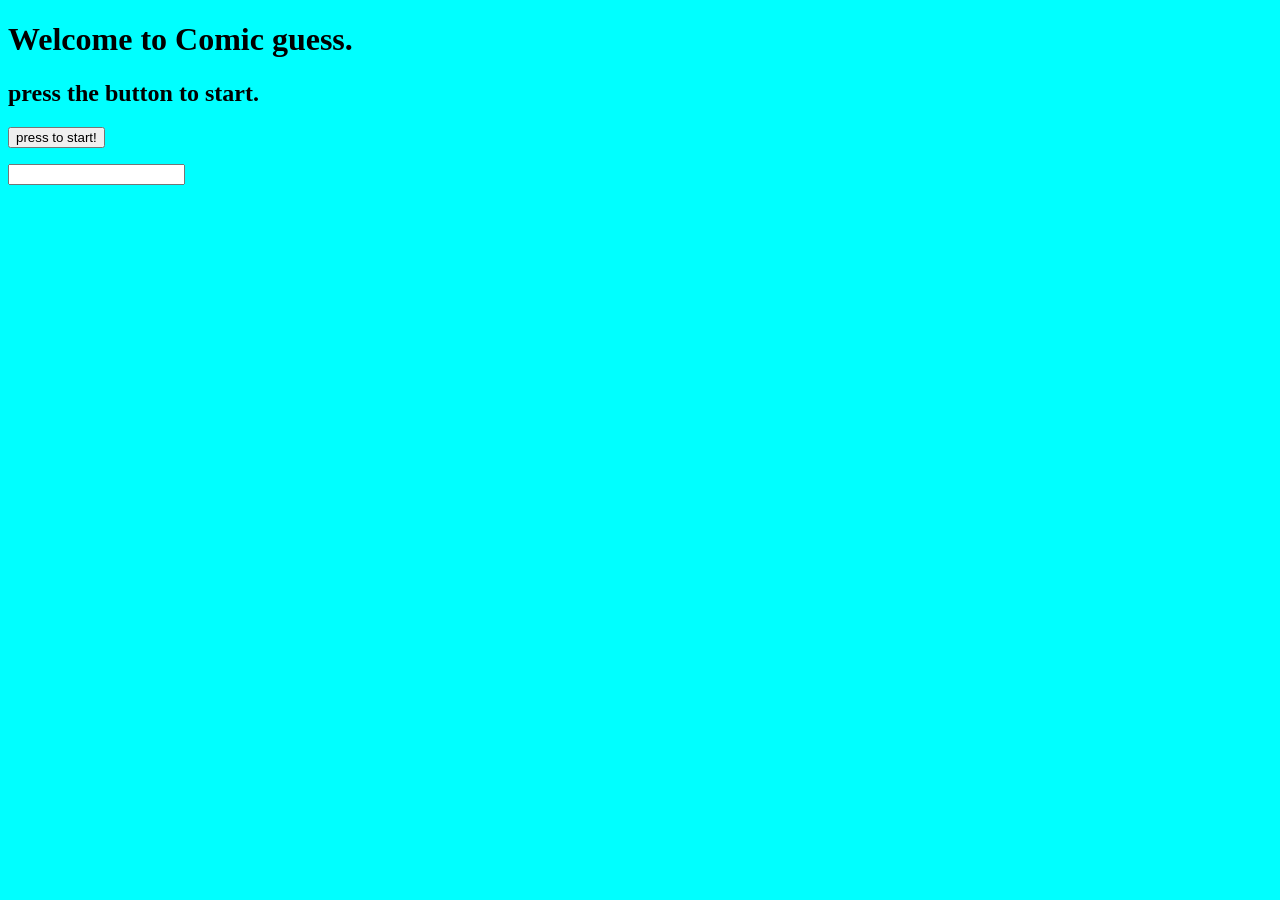
==== personal_project/index.html @ 648e9a3c "Add files via upload" ====
<!DOCTYPE html>
<html lang="en">
  <head>
    <title>Comic guess</title>
    <meta charset="UTF-8" />
    <meta name="viewport" content="width=device-width, initial-scale=1" />
    <link href="css/style.css" rel="stylesheet" />
    <script type="module" src="project.js"></script>
  </head>
  <body>
      <h1 id="welcome">Welcome to Comic guess.</h1>
      <h2 id="message1">press the button to start.</h2>
      <button id="getit">press to start!</button>
      
      <p id="qestion"></p>
      <input id = "guess" type="text">
      <p id="win"></p>
  </body>
</html>
---- personal_project/css/style.css ----
body{
   background-color: aqua;
}
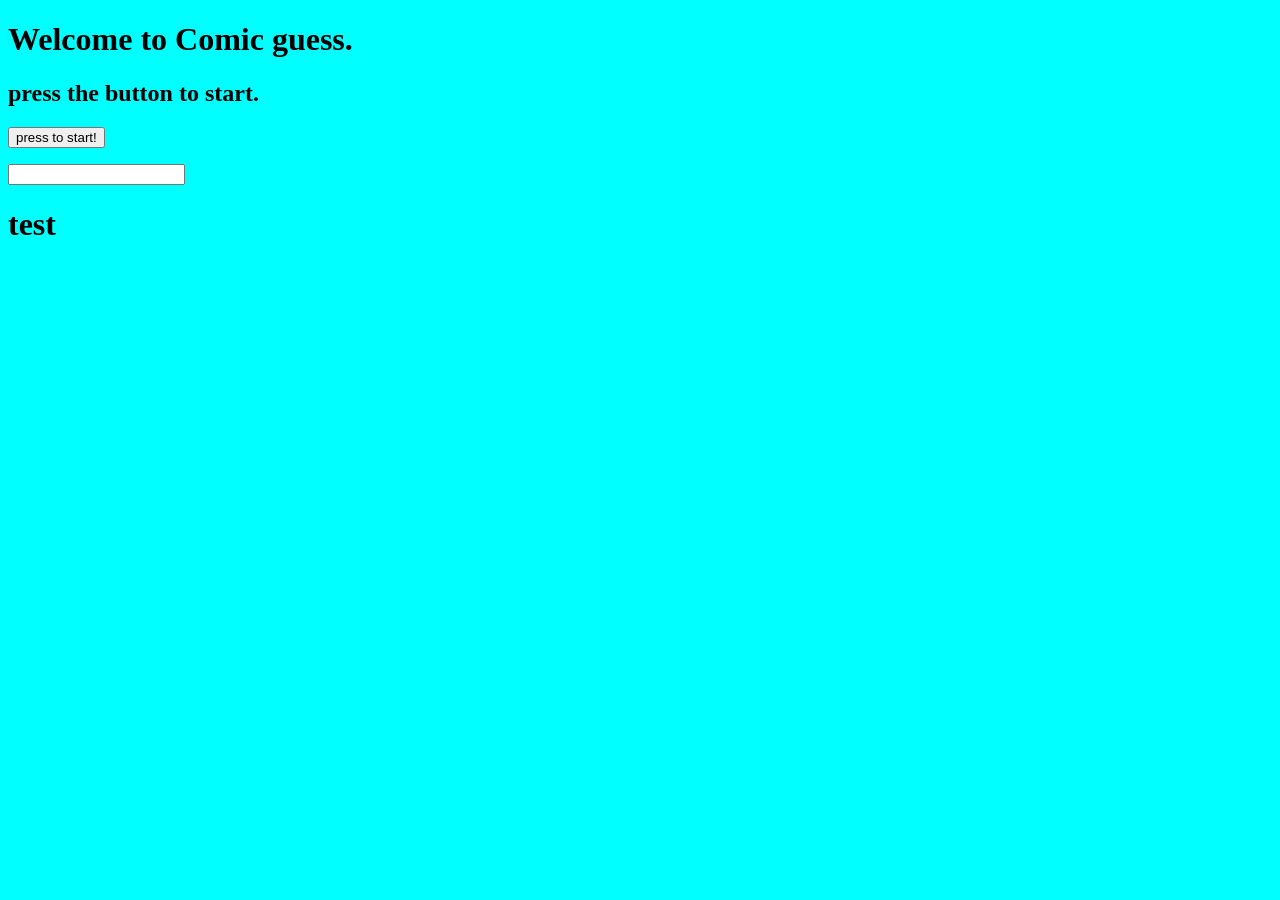
==== commit d498fe43: "Update index.html" ====
--- a/personal_project/index.html
+++ b/personal_project/index.html
@@ -15,5 +15,6 @@
       <p id="qestion"></p>
       <input id = "guess" type="text">
       <p id="win"></p>
+    <h1>test</h1>
   </body>
 </html>
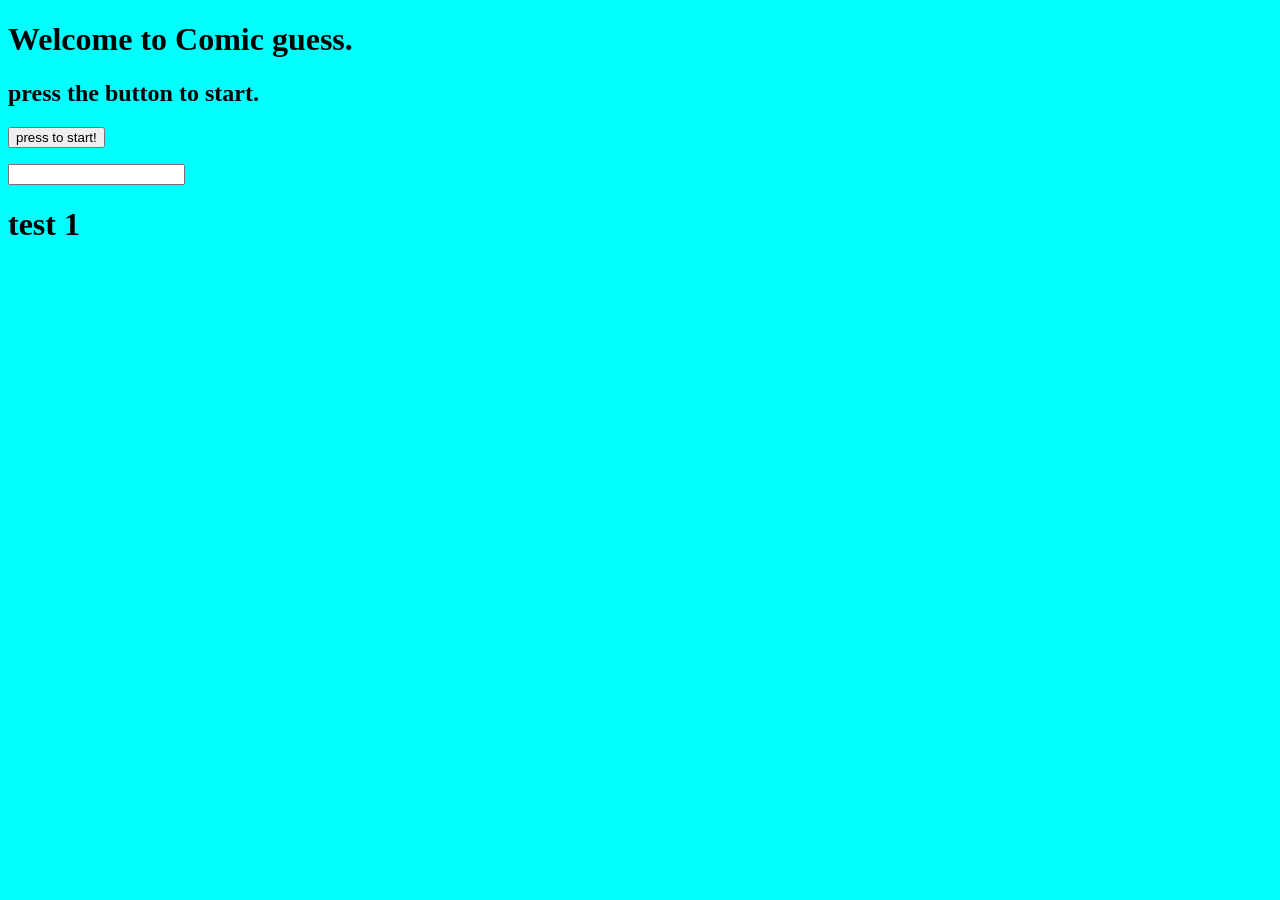
==== commit 7518a3fb: "Update index.html" ====
--- a/personal_project/index.html
+++ b/personal_project/index.html
@@ -15,6 +15,6 @@
       <p id="qestion"></p>
       <input id = "guess" type="text">
       <p id="win"></p>
-    <h1>test</h1>
+    <h1>test 1</h1>
   </body>
 </html>
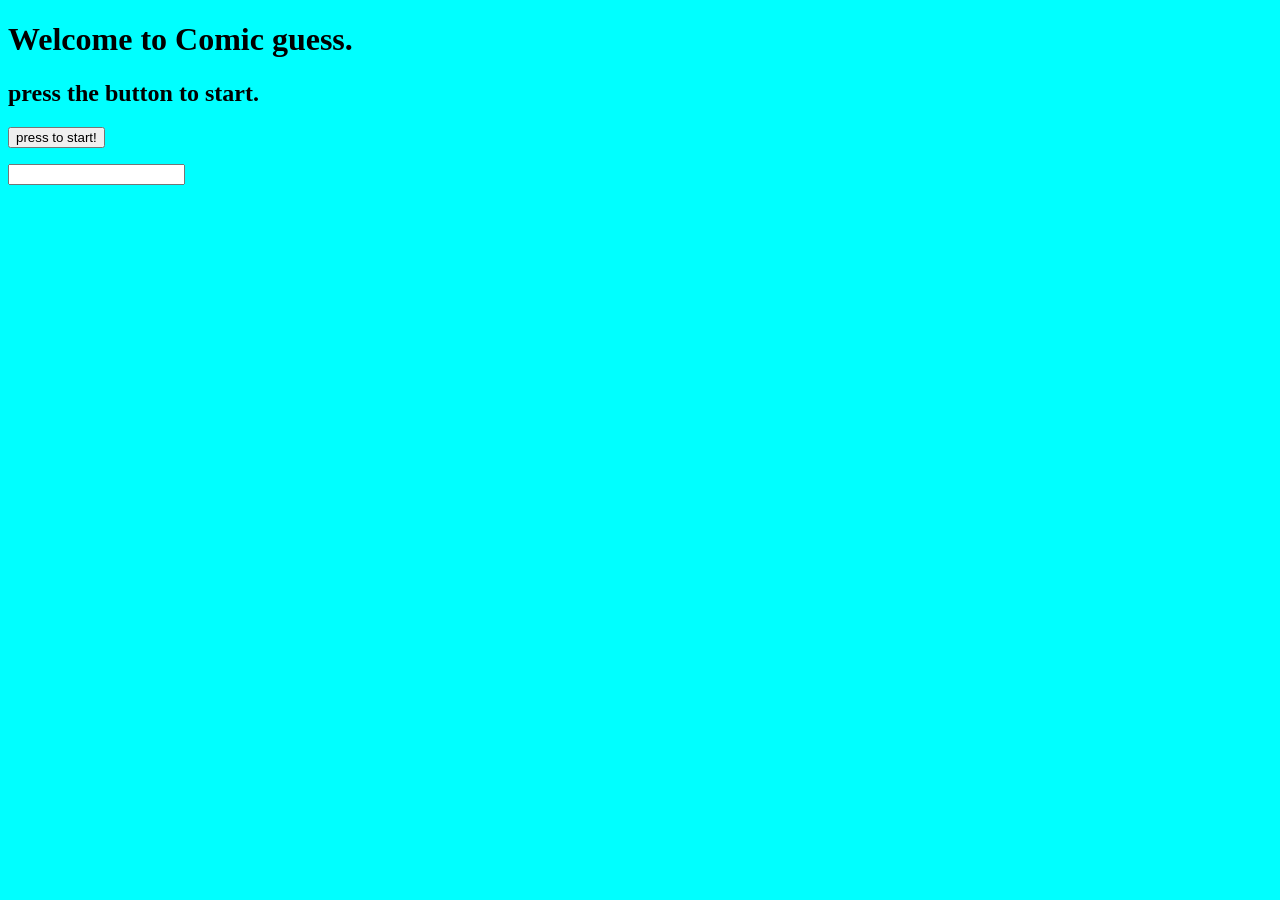
==== commit fca1149c: "Update index.html" ====
--- a/personal_project/index.html
+++ b/personal_project/index.html
@@ -15,6 +15,5 @@
       <p id="qestion"></p>
       <input id = "guess" type="text">
       <p id="win"></p>
-    <h1>test 1</h1>
   </body>
 </html>
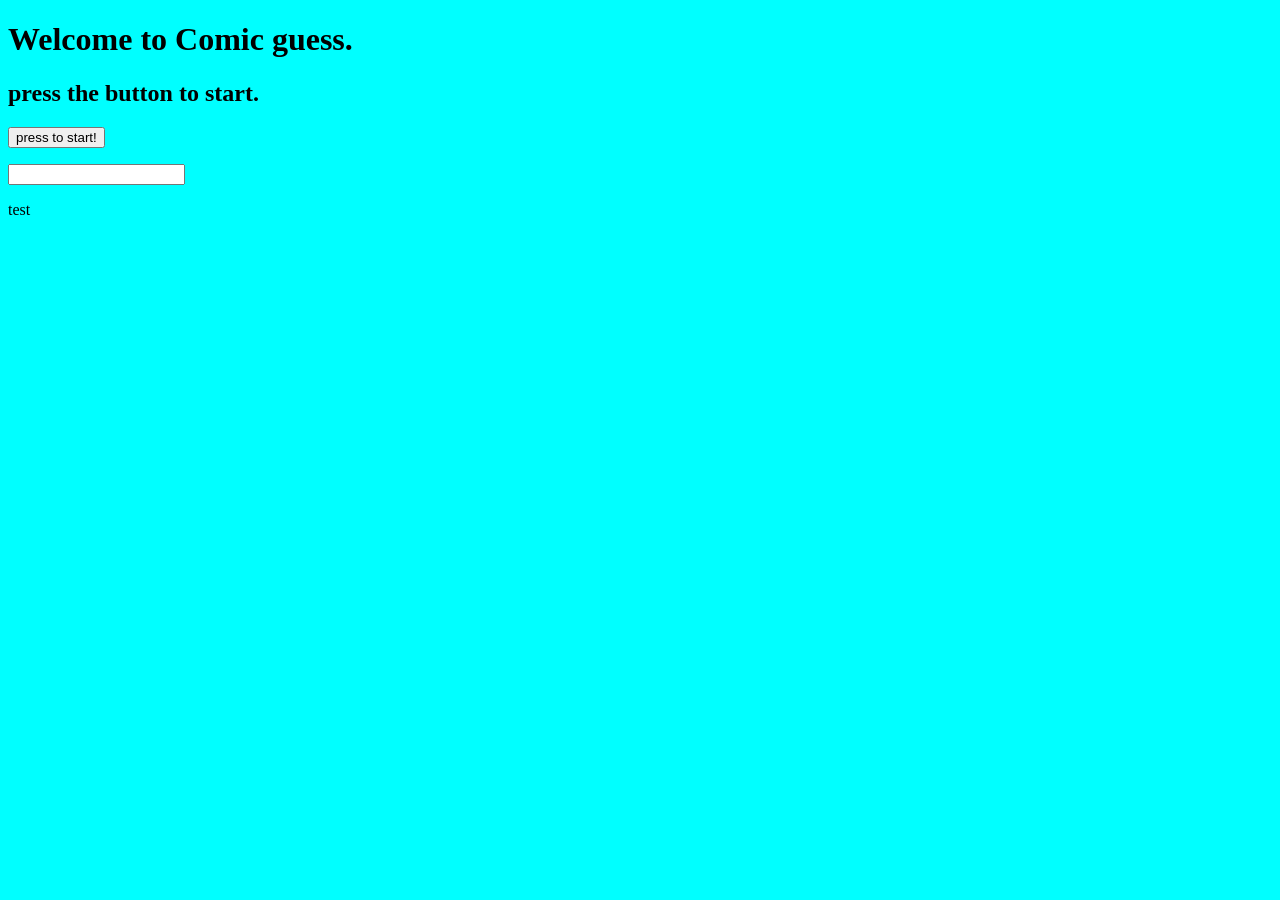
==== commit 31ea4afc: "test" ====
--- a/personal_project/index.html
+++ b/personal_project/index.html
@@ -15,5 +15,7 @@
       <p id="qestion"></p>
       <input id = "guess" type="text">
       <p id="win"></p>
+
+      test 
   </body>
 </html>
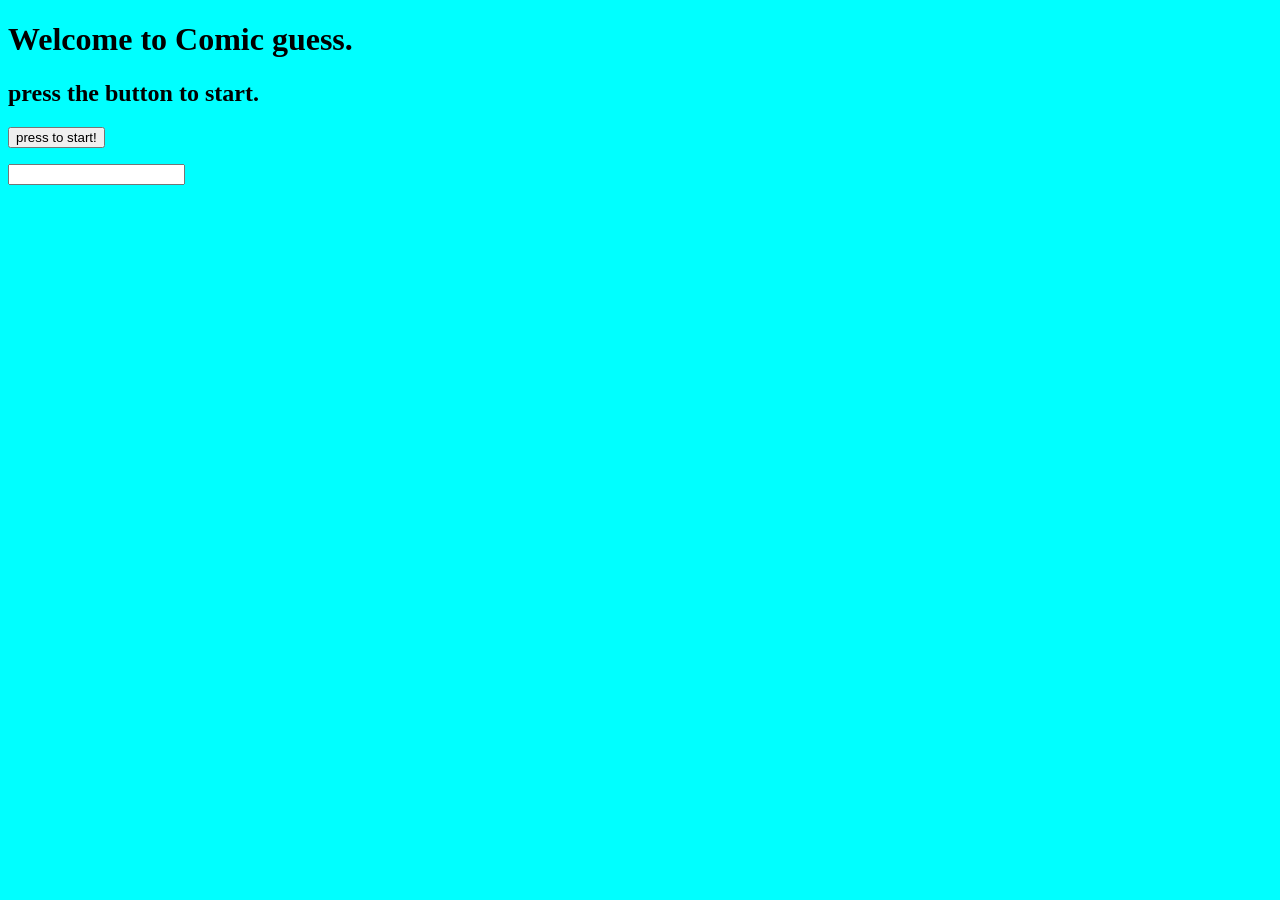
==== commit 834b94f5: "remove test" ====
--- a/personal_project/index.html
+++ b/personal_project/index.html
@@ -16,6 +16,5 @@
       <input id = "guess" type="text">
       <p id="win"></p>
 
-      test 
   </body>
 </html>
